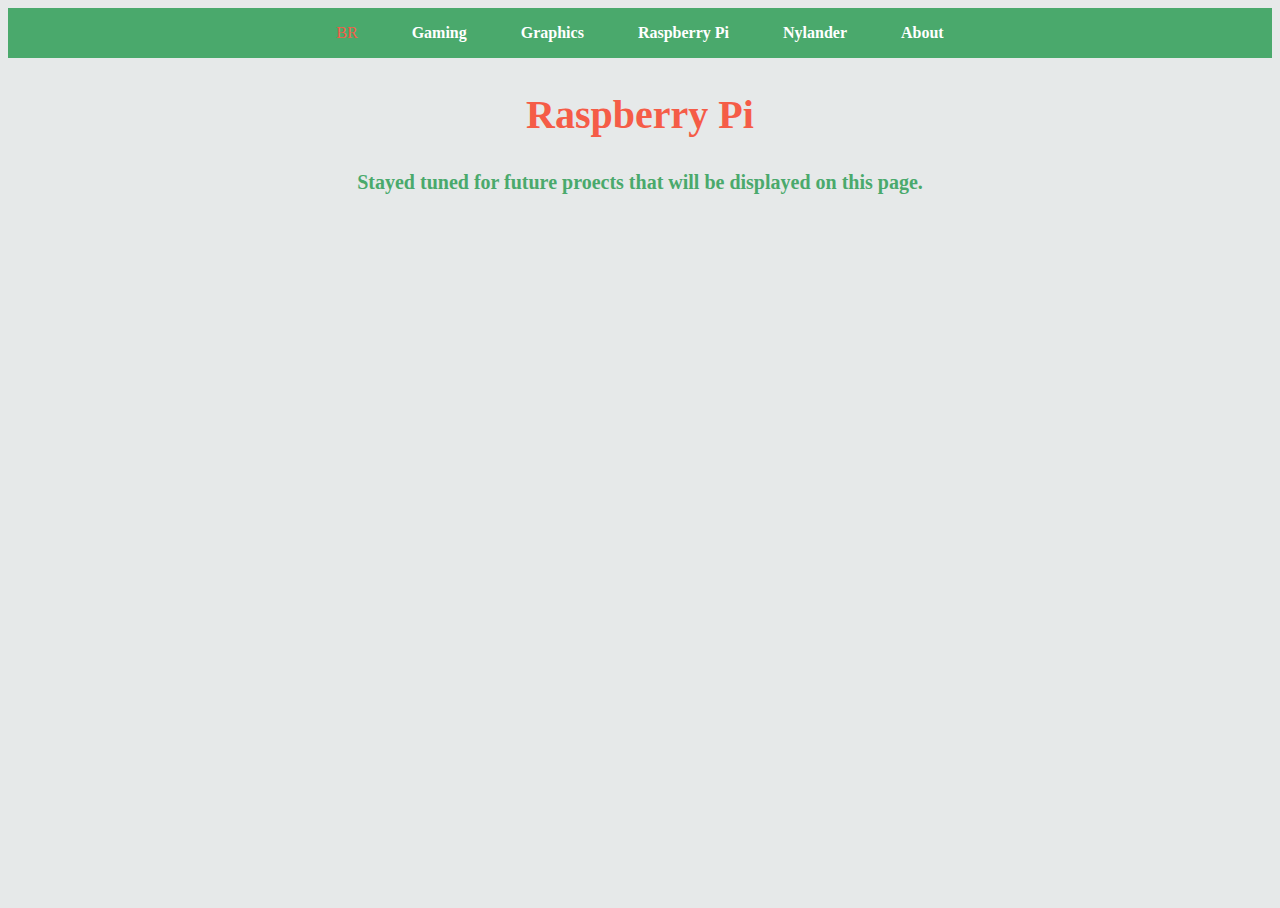
==== raspberry.html @ 1def99f8 "Add files via upload" ====
<!DOCTYPE html>
<html>
    
    <head>
     <link rel="stylesheet" type="text/css" href="main.css" />
    </head>
    <body class="raspberrypage">

<div class="main">
<a href="index.html" class="home" >BR</a>
  <a href="gaming.html" class="btn">Gaming</a>
  <a href="graphics.html" class="btn">Graphics</a>
  <a href="raspberry.html" class="btn">Raspberry Pi</a>
  <a href="nylander.html" class="btn">Nylander</a>
  <a href="about.html" class="btn">About</a>
</div>
        
        <h2>Raspberry Pi</h2>
        
        <h4>Stayed tuned for future proects that will be displayed on this page.</h4>
        
        <iframe src="https://tunein.com/embed/player/s297261/" style="width:100%; height:100px;" scrolling="no" frameborder="no"></iframe>
        
<!--
<div class="controls">
  <button class="play" onClick="script"><img src="back.png" />      </button>
  <button class="play" onClick="script"><img src="PlayPause.png" /></button>
    <button class="play" onClick="script"><img src="next.png" /></button>
        </div>
<div class="slidecontainer">
  <input type="range" min="1" max="100" value="50" class="slider" id="myRange">
</div>
<div class="spotify">
  <button class="spot" onClick="script"><img src="world.png" />      </button>
  <button class="spot" onClick="script"><img src="spot.png" /></button>
    <button class="spot" onClick="script"><img src="canada.png" /></button>
        </div>
<h3>Stations</h3>
<h4>Vancouver</h4>
<div class="spotify">
  <button class="spot" onClick="script"><img src="sn.jpg" />      </button>
  <button class="spot" onClick="script"><img src="tsn.png" /></button>
    <button class="spot" onClick="script"><img src="jack96.9.png" /></button>
    <button class="spot" onClick="script"><img src="virgin.png" /></button>
        </div>
<div class="spotify">
  <button class="spot" onClick="script"><img src="Z95.3.png" />      </button>
  <button class="spot" onClick="script"><img src="rock101.png" /></button>
    <button class="spot" onClick="script"><img src="peak.jpeg" /></button>
    <button class="spot" onClick="script"><img src="cfox.png" /></button>
        </div>
<h4>World</h4>
<div class="spotify">
  <button class="spot" onClick="script"><img src="toronto.png" />      </button>
  <button class="spot" onClick="script"><img src="barcelona.png" /></button>
    <button class="spot" onClick="script"><img src="Australia.png" /></button>
    <button class="spot" onClick="script"><img src="nasa.jpg" /></button>
        </div>
<div class="spotify">
  <button class="spot" onClick="script"><img src="Z95.3.png" />      </button>
  <button class="spot" onClick="script"><img src="rock101.png" /></button>
    <button class="spot" onClick="script"><img src="peak.jpeg" /></button>
    <button class="spot" onClick="script"><img src="cfox.png" /></button>
        </div>
-->
        
    </body>
</html>
---- main.css ----
html {
    background: #e6e9e9;
    background-image: forest.jpg;
    -webkit-font-smoothing: antialiased;
}

body.homepage, html {
    height: 100%;
    background-image: url('https://www.itl.cat/pngfile/big/230-2302780_black-and-white-misty-forest.jpg');
    height: 100%; 
    background-position: center;
    background-repeat: no-repeat;
    background-size: cover;
}

body.gamingpage, html {
    height: 100%;
    background-image: url('https://wallpaperaccess.com/full/1551510.jpg');
    height: 100%; 
    background-position: center;
    background-repeat: no-repeat;
    background-size: cover;
}

body.raspberrypage, html {
    height: 100%;
    background-image: url('https://image.freepik.com/free-vector/neon-circuit-board-background_23-2148338916.jpg');
    height: 100%; 
    background-position: center;
    background-repeat: no-repeat;
    background-size: cover;
}


body.aboutpage, html {
    height: 100%;
    background-image: 
    url('https://cdn.trendhunterstatic.com/thumbs/cool-backgrounds.jpeg');
    height: 100%; 
    background-position: center;
    background-repeat: repeat;
    background-size: cover;
}

body.graphicspage {
    background-image:  url('https://coolbackgrounds.io/images/backgrounds/index/ranger-4df6c1b6.png');
    height: 100%;
    background-repeat: repeat;
    background-size: cover;
    
}

body.nylanderpage, html {
    height: 100%;
    background-image: 
    url('https://images-wixmp-ed30a86b8c4ca887773594c2.wixmp.com/f/10afd7b9-2f55-4eb1-a9c4-383452061204/db3idyo-5368f3fc-2343-4e66-9365-b04a02d13824.jpg/v1/fill/w_1131,h_707,q_70,strp/william_nylander_wallpaper_2017_by_bjens_db3idyo-pre.jpg?token=eyJ0eXAiOiJKV1QiLCJhbGciOiJIUzI1NiJ9.[base64].m4sRHwg1WWBejzzQ-HtD8-xPBrfruiG_4dINteXSKkU');
    height: 100%; 
    background-position: center;
    background-repeat: repeat;
    background-size: cover;
}

a.home {
    font-family: fighters;
    color: #F55C47;
    text-align: left;
    text-decoration: none;
}

b {
    font-family: Anurati;
    color: #564A4A;
    text-align: center;
    text-decoration: none;
}

.graphic {
    border: 4px solid #564A4A;
}

.rocket {
    width: 34%;
    border: 4px solid #564A4A;
}

.vid {
    margin-left: 300px;
}

.main {
    background-color: #4AA96C;
    padding: 16px;
    text-align: center;
}
.controls {
    text-align: center;
}

a.btn {
    color: white;
    text-decoration: none;
    font-weight: bold;
    font-family: futura;
    margin-left: 50px;
}

table {
    font-family: Avenir;
    text-align: center;
    color: white;
    font-size: 15px;
}

a.control {
    color: white;
    text-decoration: none;
    font-weight: bold;
    font-family: futura;
    margin-left: 50px;
}

.nyland {
  display: block;
  margin-left: auto;
  margin-right: auto;
  border: 5px double #0044c3;
  width: 20%;
}

.center {
    display: block;
  margin-left: auto;
  margin-right: auto;
}

.spotify {
    text-align: center;
}

button.spot {
    border: none;
    text-decoration: none;
    background: none;
    
}

button.play {
    border-radius: 100%;
    text-decoration: none;
    width: 60px;
}

.slidecontainer{
    color: orange;
    text-align: center;
    padding: 10px;
}

.slider {
    width: 200px;
}

a.btn:hover {
  color: lightgrey;
}

a.home:hover {
    color: #4AA96C;
}

h1{
    font-family: Glitch;
    text-align: center;
    padding: 200px;
    
}

h2{
    font-family: nasa;
    text-align: center;
    color: #F55C47;
    font-size: 40px;
}

h3 {
    font-family: nasa;
    text-align: center;
    color: white;
    font-size: 25px;
    padding: 3px;
}

h4 {
    font-family: nasa;
    text-align: center;
    color: #4AA96C;
    font-size: 20px;
}

h5 {
    font-family: nasa;
    text-align: center;
    color: whitesmoke;
    font-size: 15px;
}

@font-face {
    font-family: Glitch;
    src: url('Glitch.otf');
}

@font-face {
    font-family: nasa;
    src: url('nasalization-rg.ttf');
}

@font-face {
    font-family: fighters;
    src: url('star.ttf');
}
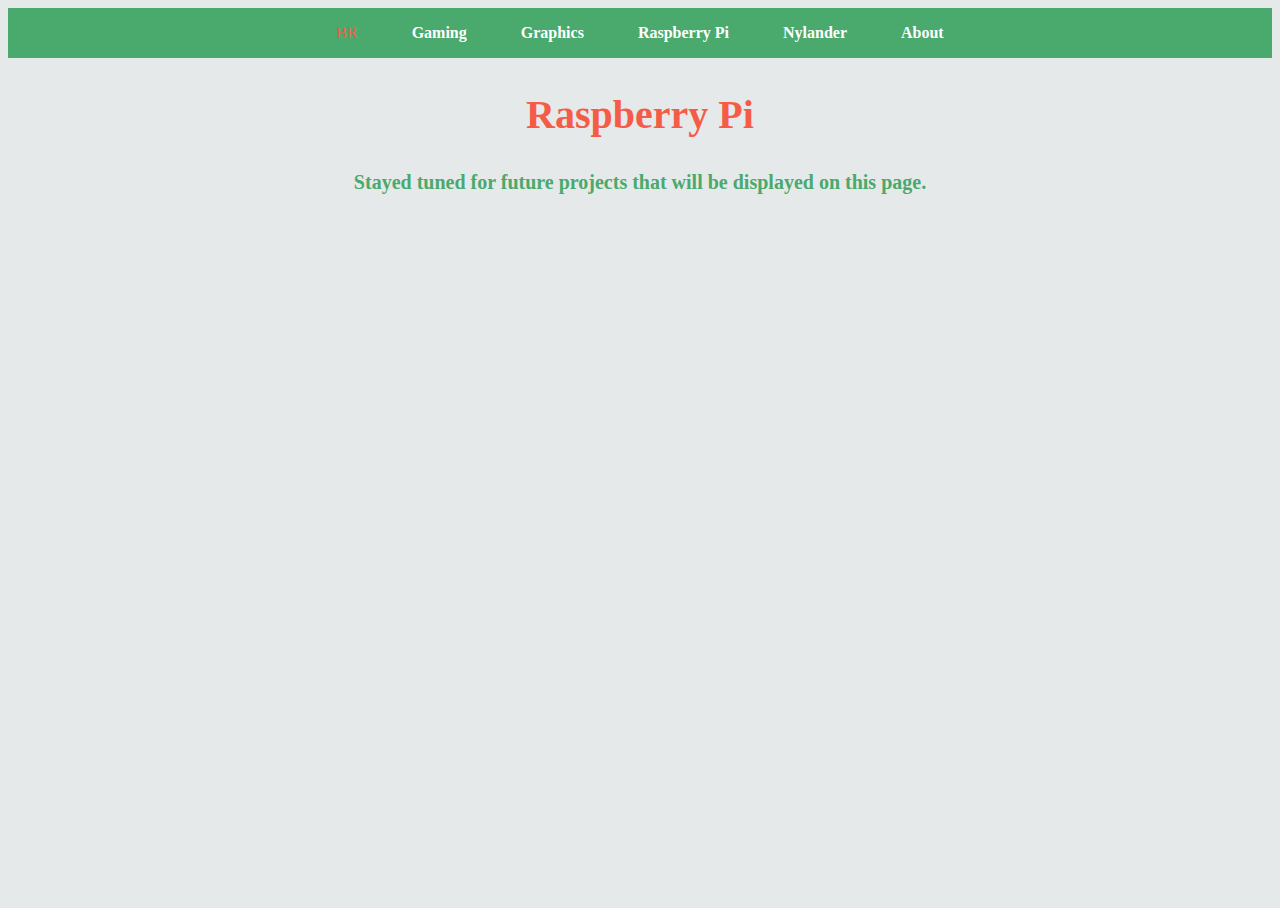
==== commit 70ffacb6: "Update raspberry.html" ====
--- a/raspberry.html
+++ b/raspberry.html
@@ -17,7 +17,7 @@
         
         <h2>Raspberry Pi</h2>
         
-        <h4>Stayed tuned for future proects that will be displayed on this page.</h4>
+        <h4>Stayed tuned for future projects that will be displayed on this page.</h4>
         
         <iframe src="https://tunein.com/embed/player/s297261/" style="width:100%; height:100px;" scrolling="no" frameborder="no"></iframe>
         
